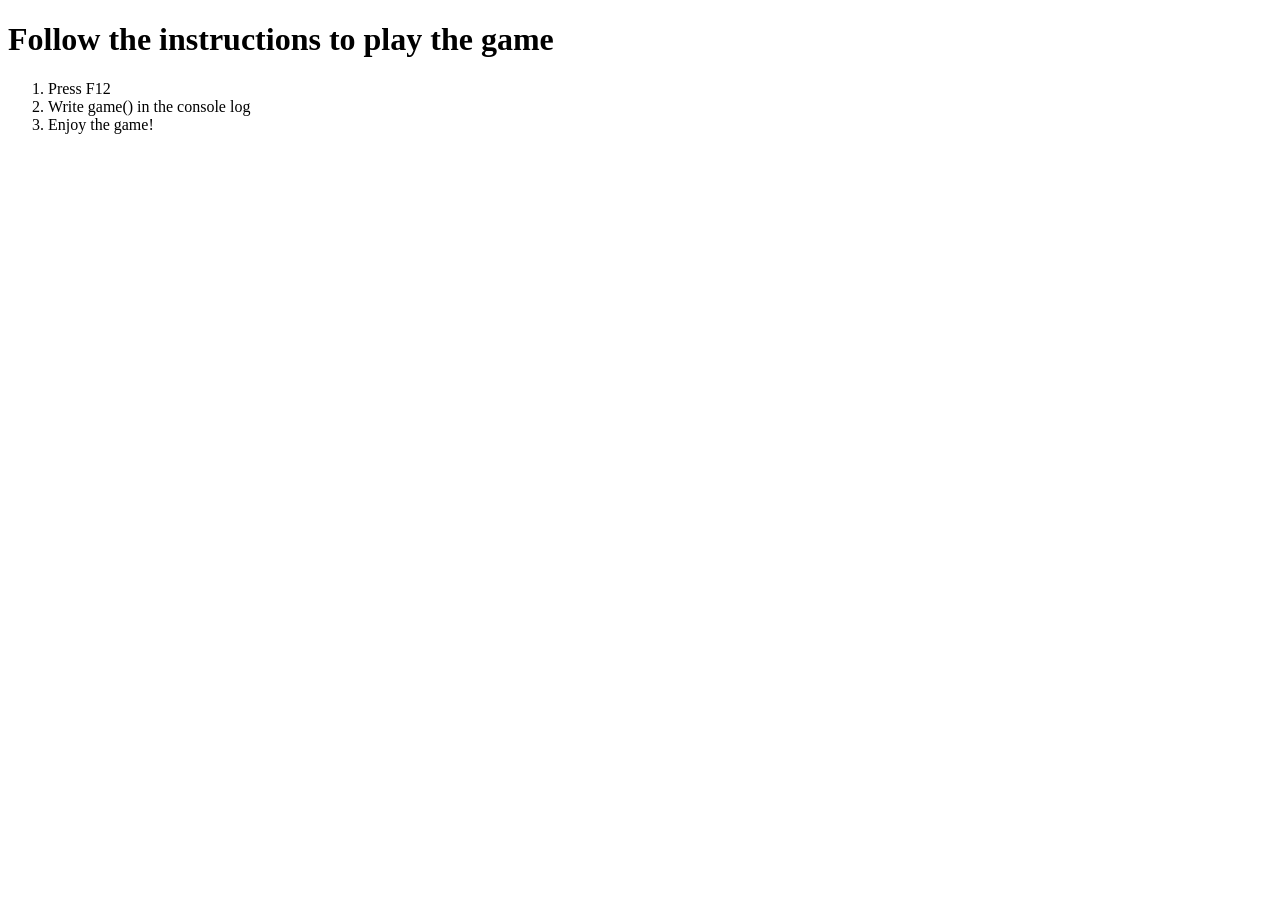
==== pages/guessing_game.html @ 66906a2e "Initial commit" ====
<!DOCTYPE html>
<html lang="en">
<head>
    <meta charset="UTF-8">
    <meta name="viewport" content="width=device-width, initial-scale=1.0">
    <title>Number Guessing Game</title>
</head>
<body>
    <h1>Follow the instructions to play the game</h1>
    <ol>
        <li>Press F12</li>
        <li>Write game() in the console log</li>
        <li>Enjoy the game!</li>
    </ol>

    <div id="result"></div>

    <script src="../script/guessing_game.js"></script>
</body>
</html>
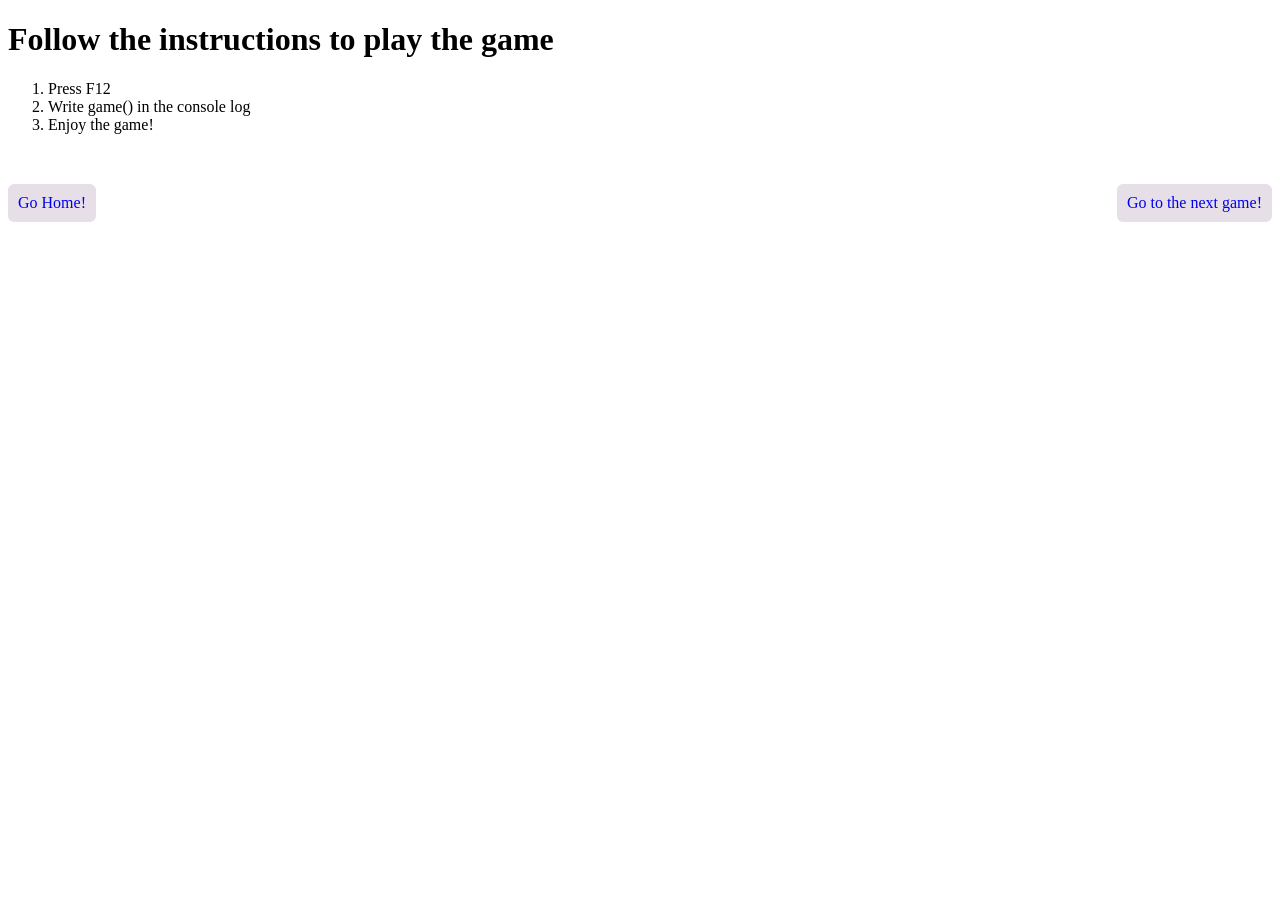
==== commit b3ba5252: "FEAT rock_paper_scissors css file and js file" ====
--- a/pages/guessing_game.html
+++ b/pages/guessing_game.html
@@ -1,10 +1,13 @@
 <!DOCTYPE html>
 <html lang="en">
+
 <head>
     <meta charset="UTF-8">
     <meta name="viewport" content="width=device-width, initial-scale=1.0">
+    <link rel="stylesheet" href="../style/guessing_game.css">
     <title>Number Guessing Game</title>
 </head>
+
 <body>
     <h1>Follow the instructions to play the game</h1>
     <ol>
@@ -13,8 +16,16 @@
         <li>Enjoy the game!</li>
     </ol>
 
-    <div id="result"></div>
+    <footer>
+        <nav class="nav-bar">
+            <ul class="nav-list">
+                <li><a href="../index.html">Go Home!</a></li>
+                <li><a href="rock_paper_scissor.html">Go to the next game!</a></li>
+            </ul>
+        </nav>
+    </footer>
 
     <script src="../script/guessing_game.js"></script>
 </body>
+
 </html>
--- a/style/guessing_game.css
+++ b/style/guessing_game.css
@@ -0,0 +1,23 @@
+
+.nav-list {
+    padding: 0;
+    margin-top: 50px;
+    display: flex;
+    flex-direction: row;
+    justify-content: space-between;
+    list-style: none;
+}
+
+a {
+    display: inline-block;
+    transition: transform 0.2s ease;
+    text-decoration: none;
+    font-family: 'Intel';
+    border-radius: 6px;
+    padding: 10px;
+    background-color: #E7DFE8;
+}
+
+a:hover {
+    transform: translateY(-3px) ;
+}
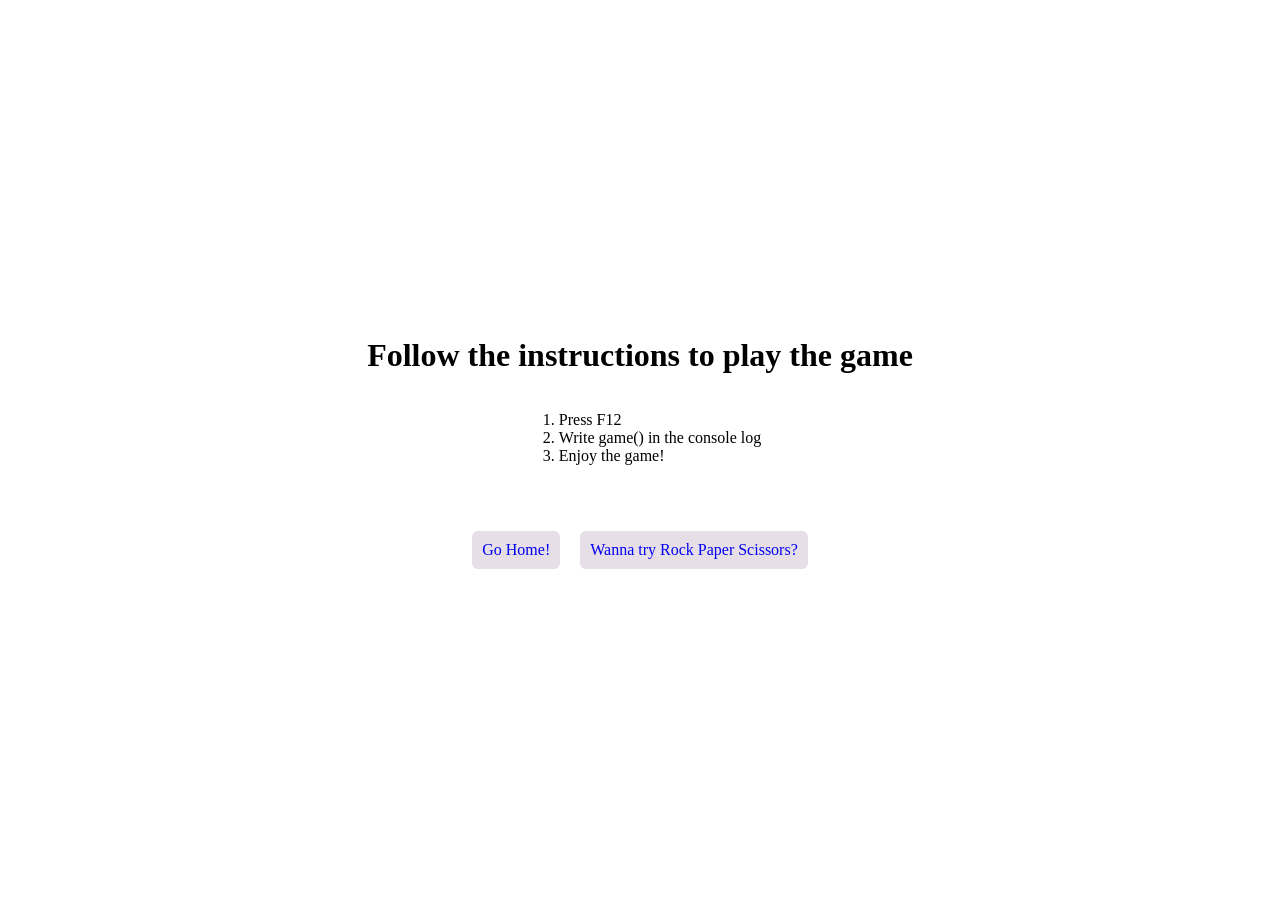
==== commit 23114b8f: "Renamed common.css" ====
--- a/pages/guessing_game.html
+++ b/pages/guessing_game.html
@@ -4,23 +4,26 @@
 <head>
     <meta charset="UTF-8">
     <meta name="viewport" content="width=device-width, initial-scale=1.0">
-    <link rel="stylesheet" href="../style/guessing_game.css">
+    <link rel="stylesheet" href="../style/common.css">
     <title>Number Guessing Game</title>
 </head>
 
 <body>
-    <h1>Follow the instructions to play the game</h1>
-    <ol>
-        <li>Press F12</li>
-        <li>Write game() in the console log</li>
-        <li>Enjoy the game!</li>
-    </ol>
+    <main>
+        <h1>Follow the instructions to play the game</h1>
+        <ol>
+            <li>Press F12</li>
+            <li>Write game() in the console log</li>
+            <li>Enjoy the game!</li>
+        </ol>
+    </main>
+
 
     <footer>
         <nav class="nav-bar">
             <ul class="nav-list">
                 <li><a href="../index.html">Go Home!</a></li>
-                <li><a href="rock_paper_scissor.html">Go to the next game!</a></li>
+                <li><a href="rock_paper_scissor.html">Wanna try Rock Paper Scissors?</a></li>
             </ul>
         </nav>
     </footer>
--- a/style/common.css
+++ b/style/common.css
@@ -0,0 +1,44 @@
+html {
+    box-sizing: border-box;
+    height: 100vh;
+}
+
+body {
+    margin: 0;
+    height: 100vh;
+    display: flex;
+    flex-direction: column;
+    justify-content: center;  /* orizzontale */
+    align-items: center;      /* verticale */
+}
+
+main {
+    display: flex;
+    flex-direction: column;
+    align-items: center;
+    justify-content: center;
+}
+
+.nav-list {
+    padding: 0;
+    margin-top: 50px;
+    display: flex;
+    flex-direction: row;
+    justify-content: space-between;
+    list-style: none;
+    gap: 20px;
+}
+
+a {
+    display: inline-block;
+    transition: transform 0.2s ease;
+    text-decoration: none;
+    font-family: 'Intel';
+    border-radius: 6px;
+    padding: 10px;
+    background-color: #E7DFE8;
+}
+
+a:hover {
+    transform: translateY(-3px) ;
+}
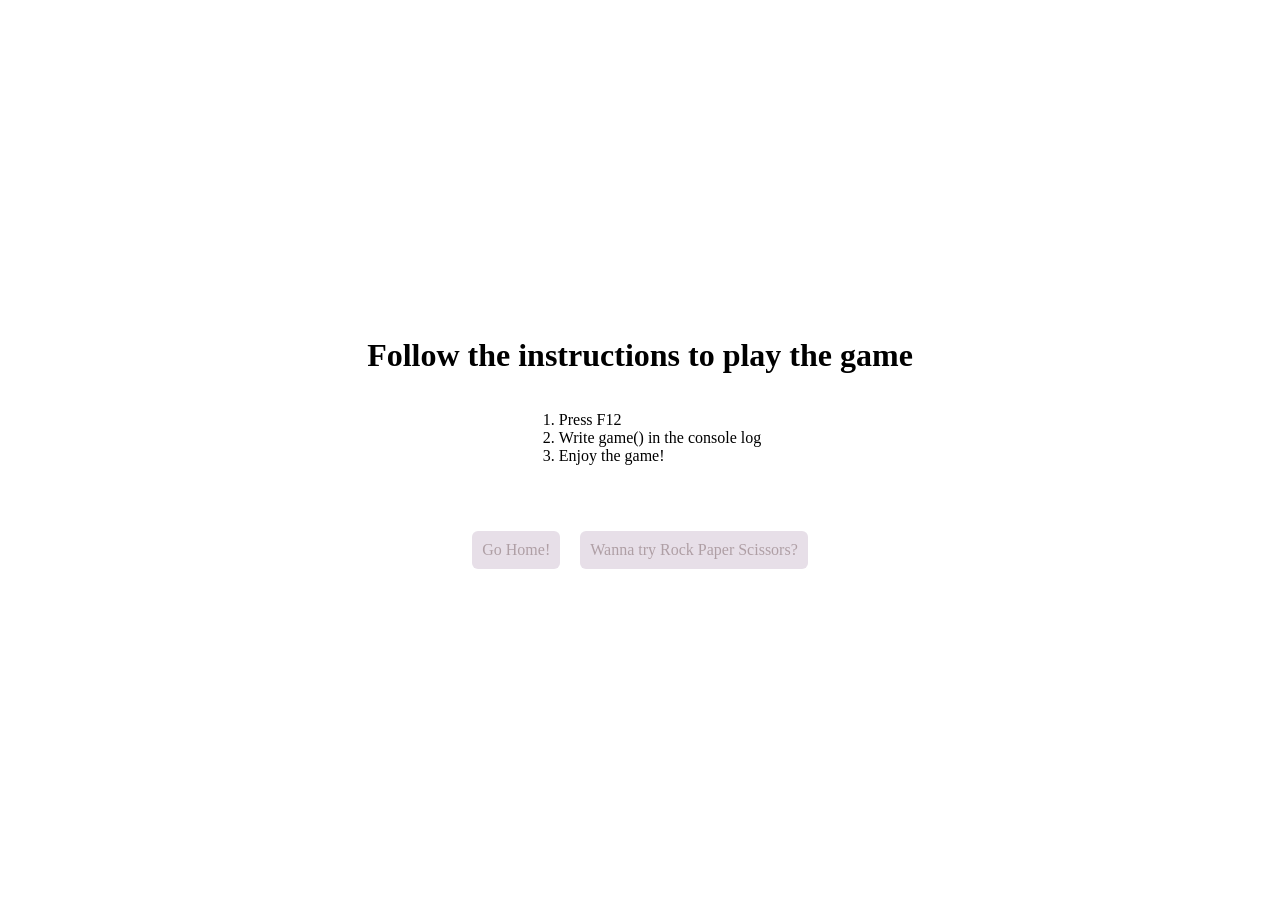
==== commit 88673f37: "Refactor" ====
--- a/pages/guessing_game.html
+++ b/pages/guessing_game.html
@@ -5,7 +5,7 @@
     <meta charset="UTF-8">
     <meta name="viewport" content="width=device-width, initial-scale=1.0">
     <link rel="stylesheet" href="../style/common.css">
-    <title>Number Guessing Game</title>
+    <title>Guess the number!</title>
 </head>
 
 <body>
--- a/style/common.css
+++ b/style/common.css
@@ -37,6 +37,7 @@
     border-radius: 6px;
     padding: 10px;
     background-color: #E7DFE8;
+    color: #AF9FA5;
 }
 
 a:hover {
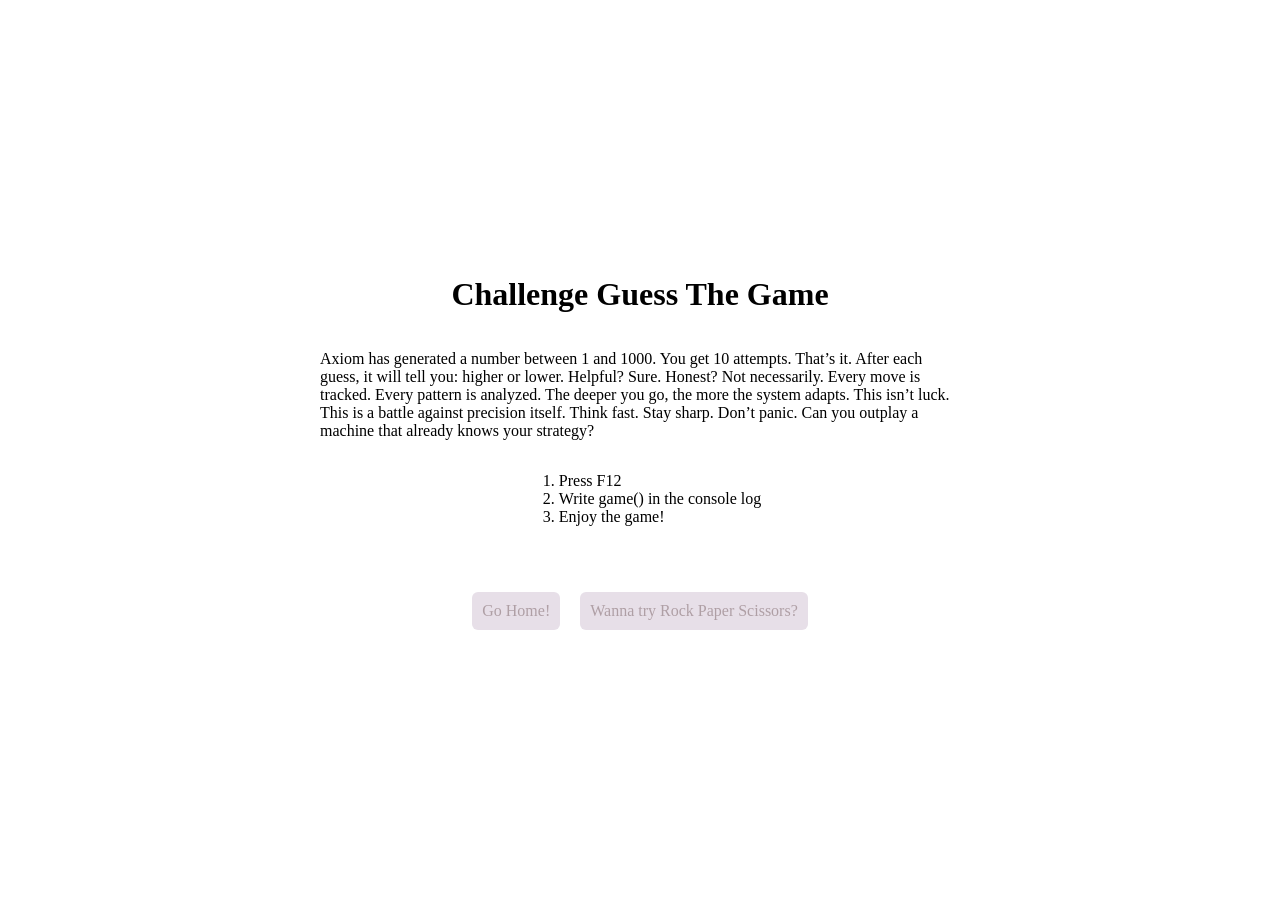
==== commit 0bac0340: "FEAT css and js fixes" ====
--- a/pages/guessing_game.html
+++ b/pages/guessing_game.html
@@ -5,12 +5,33 @@
     <meta charset="UTF-8">
     <meta name="viewport" content="width=device-width, initial-scale=1.0">
     <link rel="stylesheet" href="../style/common.css">
+    <link rel="stylesheet" href="../style/guessing_game.css">
     <title>Guess the number!</title>
 </head>
 
 <body>
+    <header class="header">
+        <h1>Challenge Guess The Game</h1>
+        <p>Axiom has generated a number between 1 and 1000.
+
+            You get 10 attempts.
+
+            That’s it.
+
+            After each guess, it will tell you: higher or lower.
+            Helpful? Sure. Honest? Not necessarily.
+
+            Every move is tracked. Every pattern is analyzed.
+            The deeper you go, the more the system adapts.
+
+            This isn’t luck.
+            This is a battle against precision itself.
+
+            Think fast. Stay sharp. Don’t panic.
+
+            Can you outplay a machine that already knows your strategy?</p>
+    </header>
     <main>
-        <h1>Follow the instructions to play the game</h1>
         <ol>
             <li>Press F12</li>
             <li>Write game() in the console log</li>
--- a/style/common.css
+++ b/style/common.css
@@ -10,6 +10,13 @@
     flex-direction: column;
     justify-content: center;  /* orizzontale */
     align-items: center;      /* verticale */
+}
+
+.header {
+    display: flex;
+    flex-direction: column;
+    align-items: center;
+    width: 50%;
 }
 
 main {
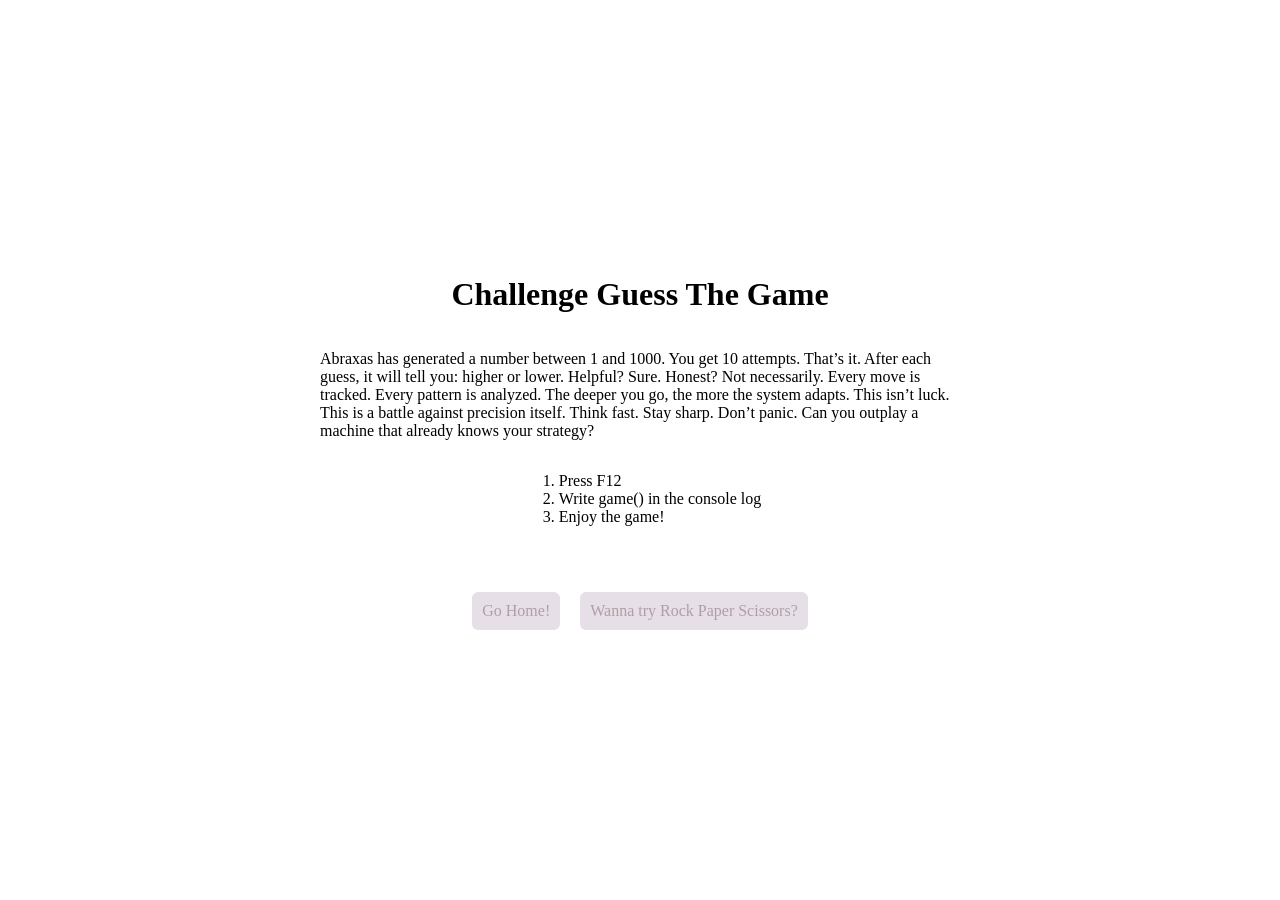
==== commit aea415df: "Modifica nome" ====
--- a/pages/guessing_game.html
+++ b/pages/guessing_game.html
@@ -5,14 +5,13 @@
     <meta charset="UTF-8">
     <meta name="viewport" content="width=device-width, initial-scale=1.0">
     <link rel="stylesheet" href="../style/common.css">
-    <link rel="stylesheet" href="../style/guessing_game.css">
     <title>Guess the number!</title>
 </head>
 
 <body>
     <header class="header">
         <h1>Challenge Guess The Game</h1>
-        <p>Axiom has generated a number between 1 and 1000.
+        <p>Abraxas has generated a number between 1 and 1000.
 
             You get 10 attempts.
 
--- a/style/common.css
+++ b/style/common.css
@@ -8,8 +8,8 @@
     height: 100vh;
     display: flex;
     flex-direction: column;
-    justify-content: center;  /* orizzontale */
-    align-items: center;      /* verticale */
+    justify-content: center;  
+    align-items: center;      
 }
 
 .header {
